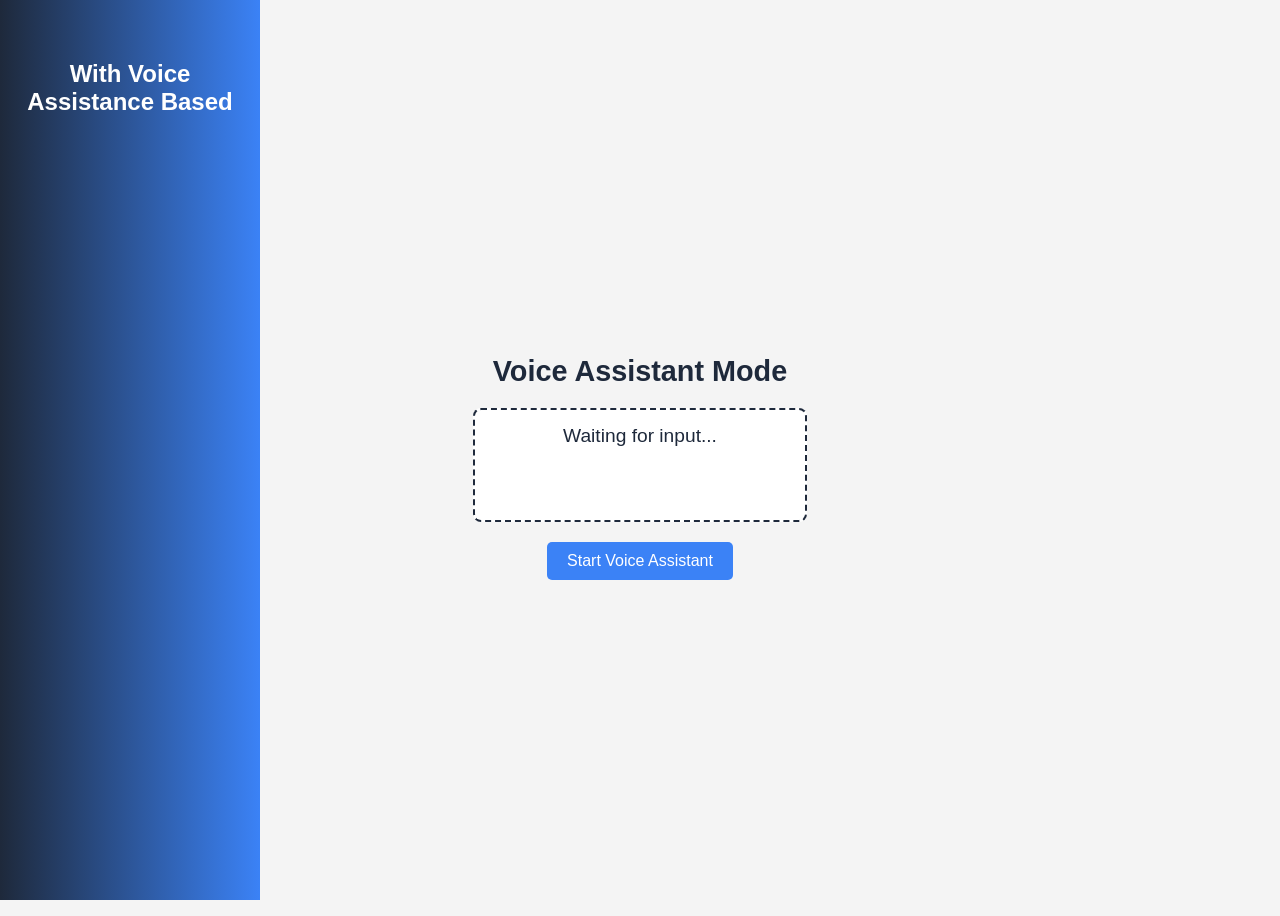
==== Frontend/10.html @ 75fee20c "." ====
<!DOCTYPE html>
<html lang="en">
<head>
  <meta charset="UTF-8" />
  <meta name="viewport" content="width=device-width, initial-scale=1.0" />
  <title>Voice Assistance - Language Selection</title>
  <style>
    body {
      display: flex;
      flex-direction: column;
      align-items: center;
      justify-content: center;
      min-height: 100vh;
      background-color: #f4f4f4;
      font-family: Arial, sans-serif;
      text-align: center;
    }

    .sidebar {
      width: 220px;
      background: linear-gradient(to right, #1e293b, #3b82f6);
      color: #fff;
      padding: 20px;
      position: absolute;
      left: 0;
      top: 0;
      bottom: 0;
    }

    .sidebar h2 {
      font-size: 1.5rem;
      text-align: center;
      margin-top: 40px;
    }

    .main-content h1 {
      font-size: 1.8rem;
      margin-bottom: 20px;
      color: #1e293b;
    }

    .response-box {
      margin-top: 20px;
      padding: 15px;
      border: 2px dashed #1e293b;
      border-radius: 8px;
      width: 300px;
      background: #ffffff;
      color: #1e293b;
      font-size: 1.2rem;
      white-space: pre-line;
      min-height: 80px;
    }

    button {
      margin-top: 20px;
      padding: 10px 20px;
      font-size: 1rem;
      background-color: #3b82f6;
      color: white;
      border: none;
      border-radius: 5px;
      cursor: pointer;
    }

    button:hover {
      background-color: #1e40af;
    }
  </style>
</head>

<body>
  <div class="sidebar">
    <h2>With Voice Assistance Based</h2>
  </div>

  <div class="main-content">
    <h1>Voice Assistant Mode</h1>
    <div class="response-box" id="output">Waiting for input...</div>
    <button id="startBtn">Start Voice Assistant</button>
  </div>

  <script>
    function speak(text, callback) {
      const utterance = new SpeechSynthesisUtterance(text);
      utterance.rate = 1;
      utterance.pitch = 1;
      utterance.lang = "en-US";
      speechSynthesis.speak(utterance);
      utterance.onend = () => {
        if (callback) callback();
      };
    }

    function listen(callback) {
      const recognition = new (window.SpeechRecognition || window.webkitSpeechRecognition)();
      recognition.lang = 'en-US';
      recognition.interimResults = false;
      recognition.maxAlternatives = 1;
      recognition.start();

      recognition.onresult = (event) => {
        const result = event.results[0][0].transcript;
        callback(result);
      };

      recognition.onerror = () => {
        speak("Sorry, I didn't catch that. Please try again.", () => {
          listen(callback);
        });
      };
    }

    let fromLanguage = "";
    let toLanguage = "";

    function startInteraction() {
      speak("Which language would you like to translate from?", () => {
        listen((result) => {
          fromLanguage = result;
          document.getElementById('output').innerText = `From: ${fromLanguage}`;

          setTimeout(() => {
            speak("And which language would you like to translate to?", () => {
              listen((result2) => {
                toLanguage = result2;
                document.getElementById('output').innerText = `From: ${fromLanguage}\nTo: ${toLanguage}`;
                speak(`You selected from ${fromLanguage} to ${toLanguage}. Redirecting now.`, () => {
                  window.location.href = "11.html";
                });
              });
            });
          }, 3000);
        });
      });
    }

    document.getElementById("startBtn").addEventListener("click", () => {
      startInteraction();
    });
  </script>
</body>
</html>
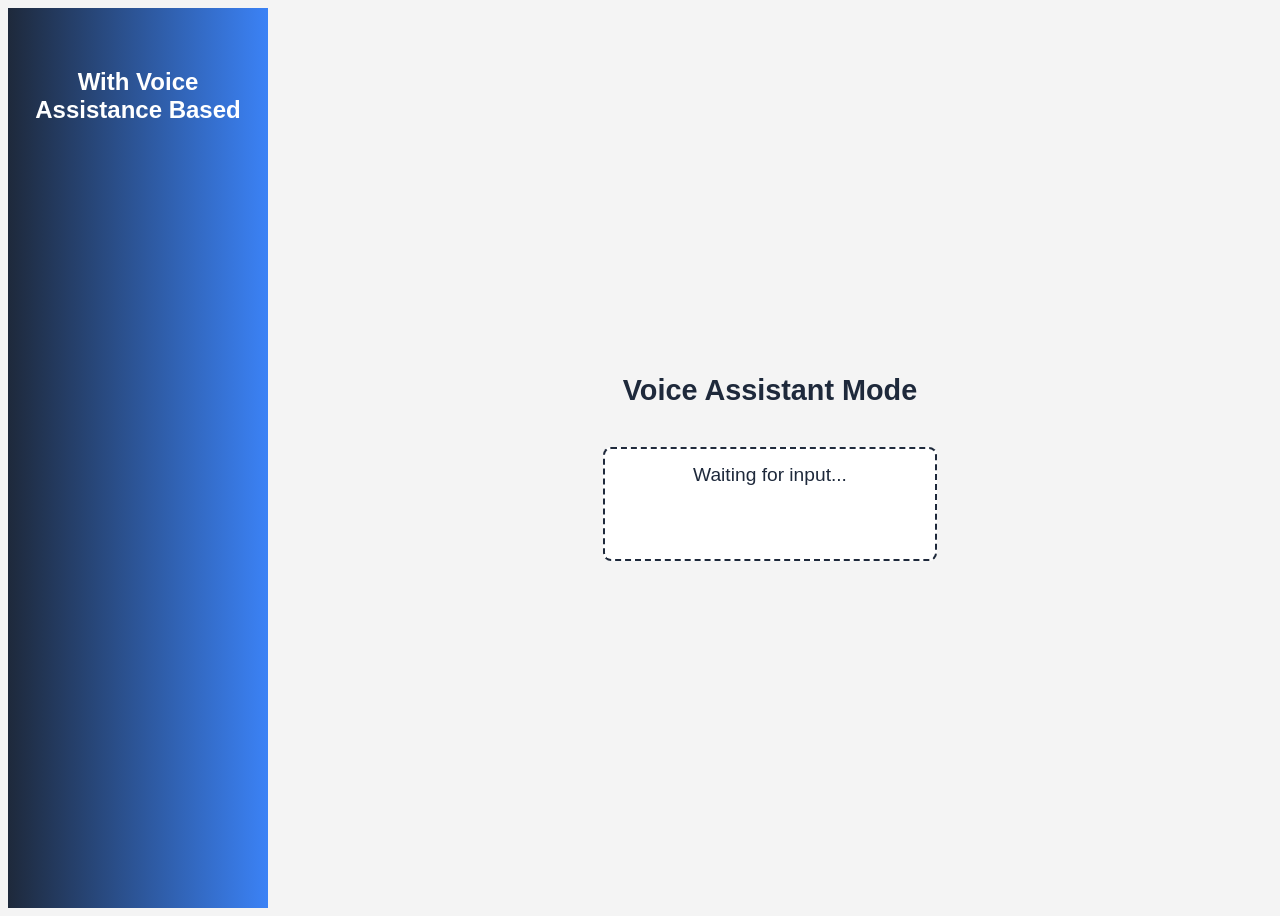
==== commit 364a77fa: "." ====
--- a/Frontend/10.html
+++ b/Frontend/10.html
@@ -1,19 +1,13 @@
-<!DOCTYPE html>
-<html lang="en">
-<head>
-  <meta charset="UTF-8" />
-  <meta name="viewport" content="width=device-width, initial-scale=1.0" />
+<html lang="en"><head>
+  <meta charset="UTF-8">
+  <meta name="viewport" content="width=device-width, initial-scale=1.0">
   <title>Voice Assistance - Language Selection</title>
   <style>
     body {
       display: flex;
-      flex-direction: column;
-      align-items: center;
-      justify-content: center;
       min-height: 100vh;
       background-color: #f4f4f4;
       font-family: Arial, sans-serif;
-      text-align: center;
     }
 
     .sidebar {
@@ -21,16 +15,22 @@
       background: linear-gradient(to right, #1e293b, #3b82f6);
       color: #fff;
       padding: 20px;
-      position: absolute;
-      left: 0;
-      top: 0;
-      bottom: 0;
     }
 
     .sidebar h2 {
       font-size: 1.5rem;
       text-align: center;
       margin-top: 40px;
+    }
+
+    .main-content {
+      flex: 1;
+      padding: 40px;
+      display: flex;
+      flex-direction: column;
+      justify-content: center;
+      align-items: center;
+      text-align: center;
     }
 
     .main-content h1 {
@@ -51,21 +51,6 @@
       white-space: pre-line;
       min-height: 80px;
     }
-
-    button {
-      margin-top: 20px;
-      padding: 10px 20px;
-      font-size: 1rem;
-      background-color: #3b82f6;
-      color: white;
-      border: none;
-      border-radius: 5px;
-      cursor: pointer;
-    }
-
-    button:hover {
-      background-color: #1e40af;
-    }
   </style>
 </head>
 
@@ -77,7 +62,6 @@
   <div class="main-content">
     <h1>Voice Assistant Mode</h1>
     <div class="response-box" id="output">Waiting for input...</div>
-    <button id="startBtn">Start Voice Assistant</button>
   </div>
 
   <script>
@@ -118,14 +102,14 @@
       speak("Which language would you like to translate from?", () => {
         listen((result) => {
           fromLanguage = result;
-          document.getElementById('output').innerText = `From: ${fromLanguage}`;
+          document.getElementById('output').innerText = `From: ${selectedLanguage}`;
 
           setTimeout(() => {
             speak("And which language would you like to translate to?", () => {
               listen((result2) => {
                 toLanguage = result2;
-                document.getElementById('output').innerText = `From: ${fromLanguage}\nTo: ${toLanguage}`;
-                speak(`You selected from ${fromLanguage} to ${toLanguage}. Redirecting now.`, () => {
+                document.getElementById('output').innerText = `From: ${fromLanguage}\nTo: ${selectedLanguage}`;
+                speak(`You selected from ${fromLanguage} to ${selectedLanguage}. Redirecting now.`, () => {
                   window.location.href = "11.html";
                 });
               });
@@ -135,9 +119,11 @@
       });
     }
 
-    document.getElementById("startBtn").addEventListener("click", () => {
+    window.onload = () => {
       startInteraction();
-    });
+    };
   </script>
-</body>
-</html>
+
+
+
+</body></html>
